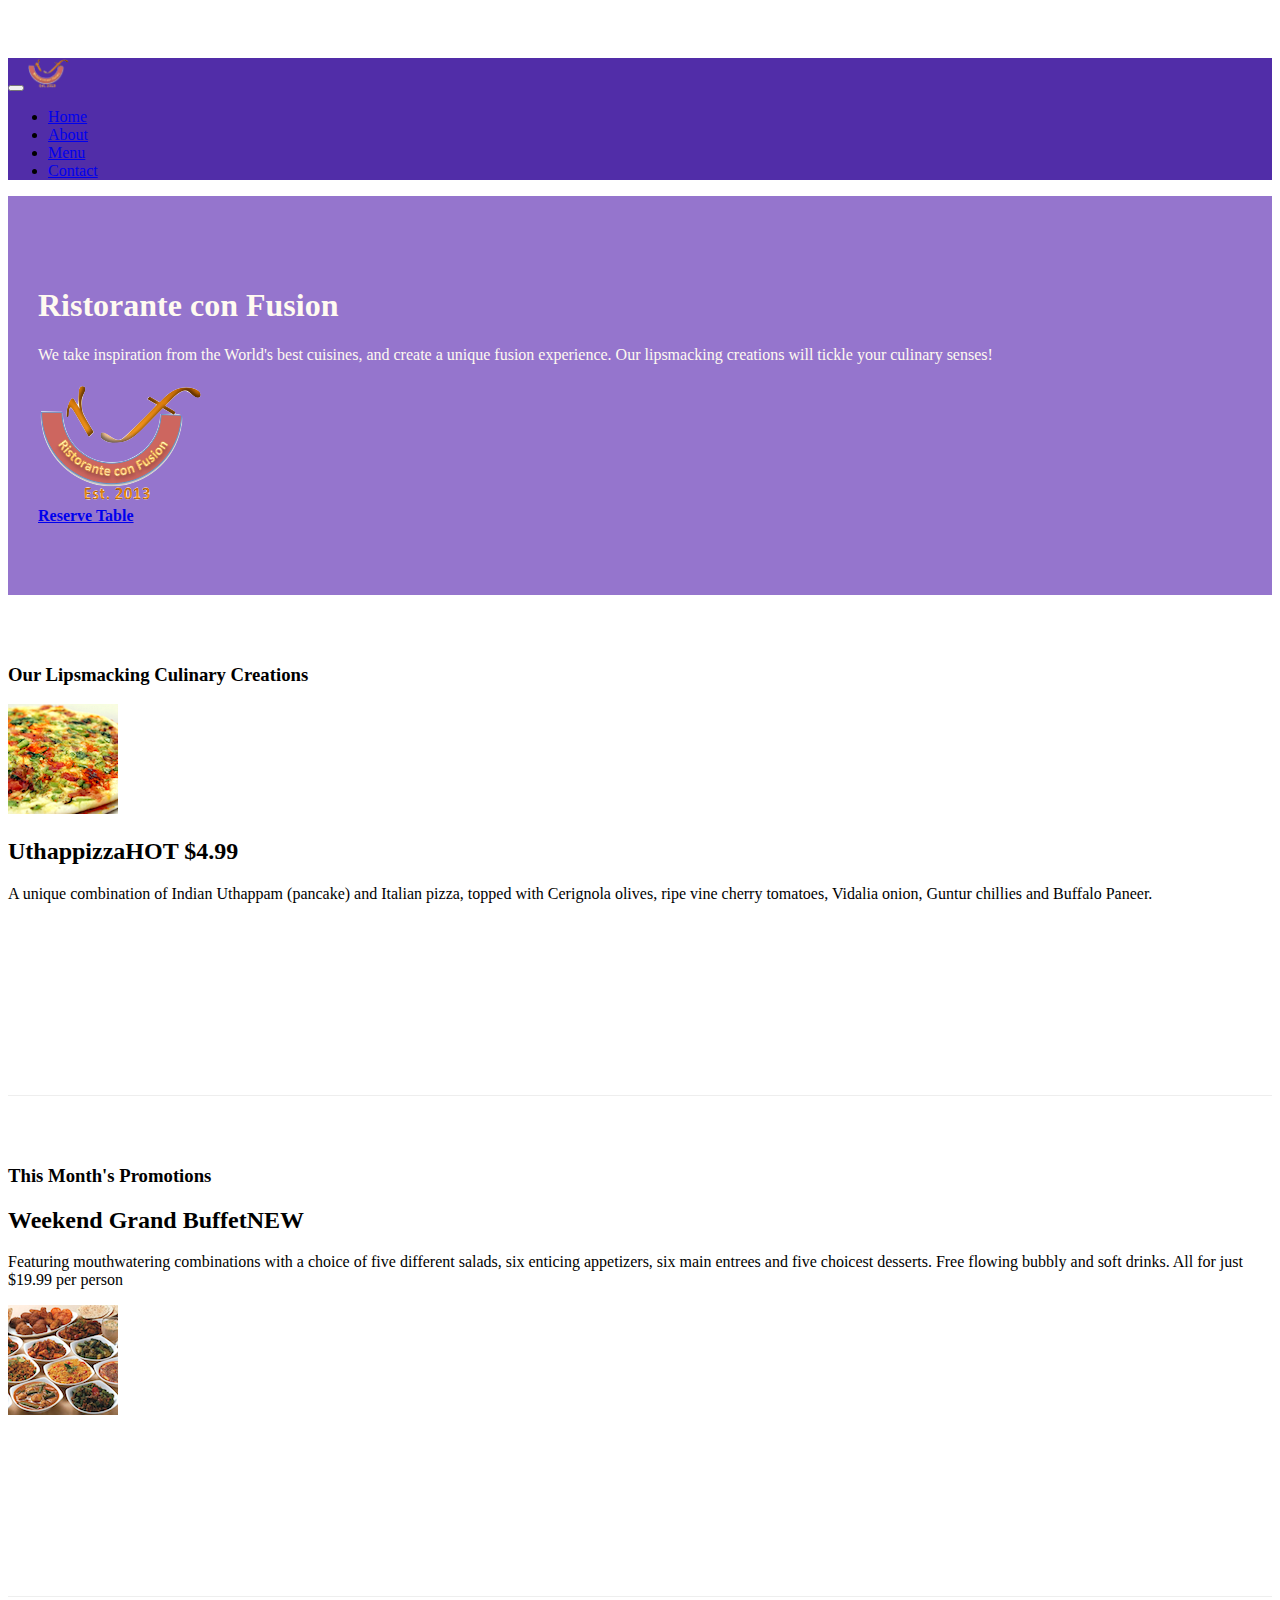
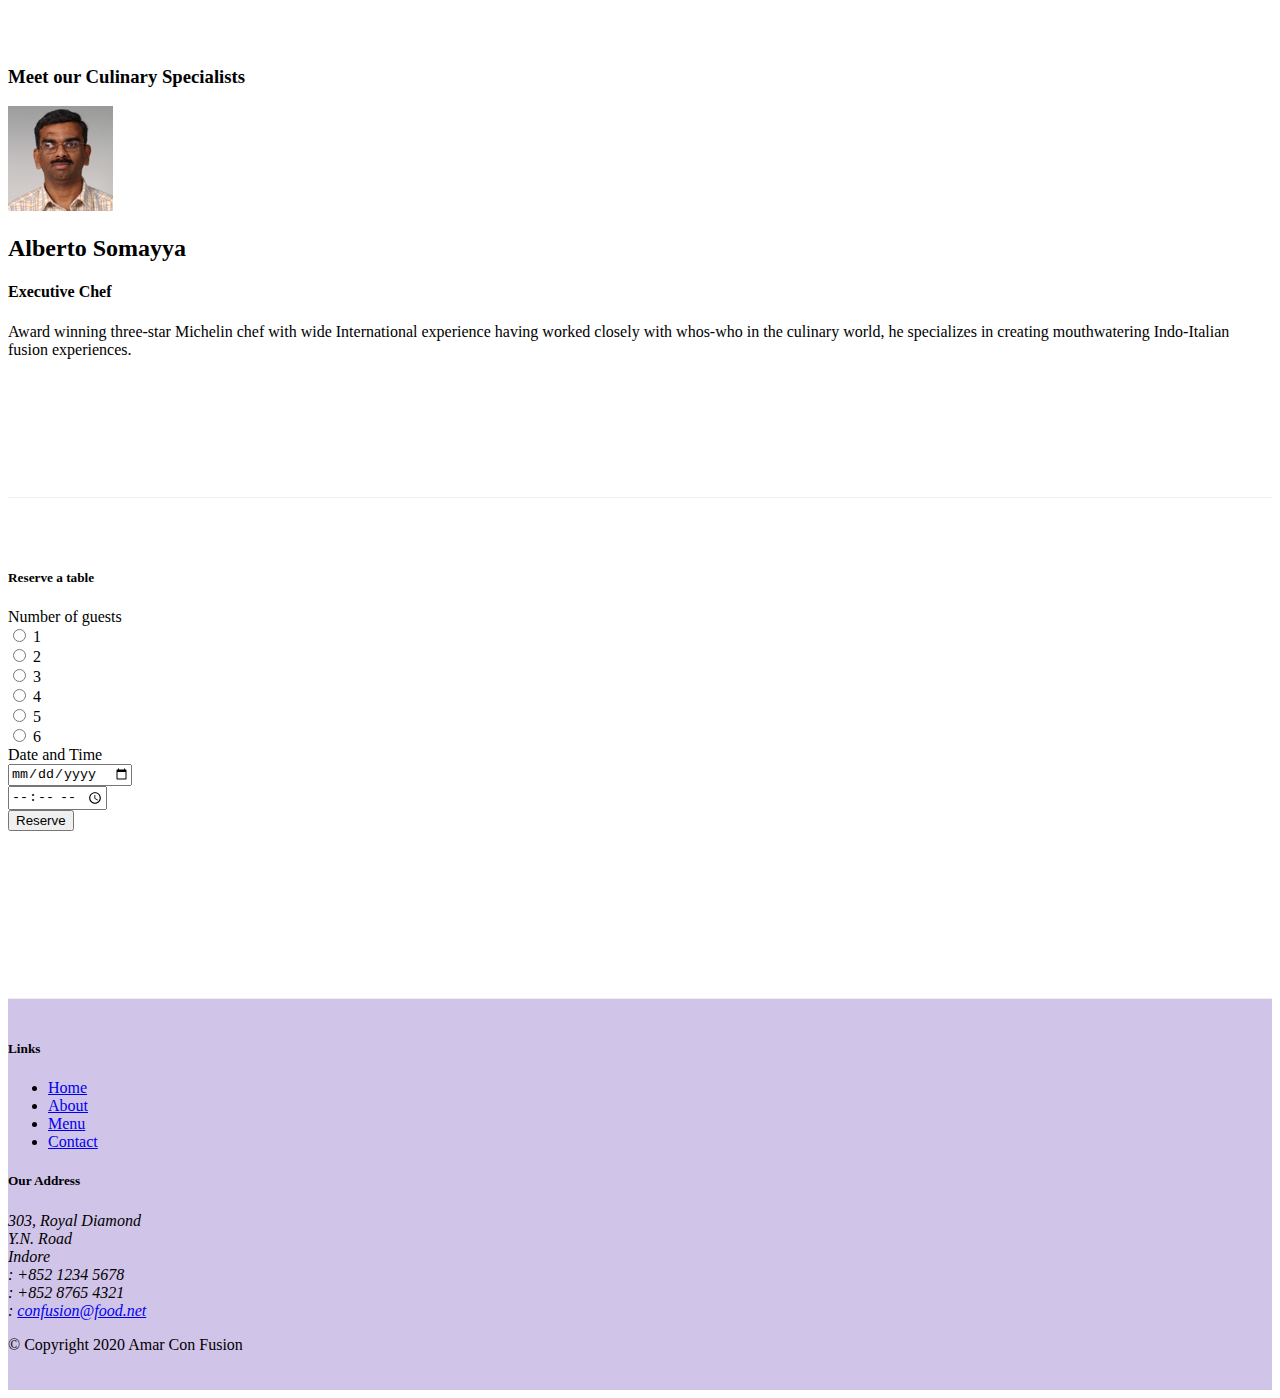
==== index.html @ c997f04a "tabs" ====
<!DOCTYPE html>
<html lang="en">
  <head>
    <title>Ristorante Con Fusion</title>
    <meta charset="utf-8" />
    <meta
      name="viewport"
      content="width=device-width, initial-scale=1, shrink-to-fit=no"
    />
    <meta http-equiv="x-ua-compatible" content="ie=edge" />

    <!-- Bootstrap CSS -->
    <link
      rel="stylesheet"
      href="node_modules/bootstrap/dist/css/bootstrap.min.css"
    />
    <link rel="stylesheet" href="css/styles.css" />
    <link
      rel="stylesheet"
      href="node_modules/font-awesome/css/font-awesome.min.css"
    />
    <link
      rel="stylesheet"
      href="node_modules/bootstrap-social/bootstrap-social.css"
    />
  </head>

  <body>
    <nav class="navbar navbar-dark navbar-expand-sm fixed-top">
      <div class="container">
        <button
          class="navbar-toggler"
          type="button"
          data-toggle="collapse"
          data-target="#Navbar"
        >
          <span class="navbar-toggle-icon"></span>
        </button>
        <a class="navbar-brand" href="#">
          <img src="img/logo.png" height="30" width="41" />
        </a>
        <div class="collapse navbar-collapse" id="Navbar">
          <ul class="navbar-nav mr-auto">
            <li class="nav-item active">
              <a class="nav-link" href="#"
                ><span class="fa fa-home fa-lg"></span>Home</a
              >
            </li>
            <li class="nav-item">
              <a class="nav-link" href="./aboutus.html"
                ><span class="fa fa-info fa-lg"></span>About</a
              >
            </li>
            <li class="nav-item">
              <a class="nav-link" href="#"
                ><span class="fa fa-list fa-lg"></span>Menu</a
              >
            </li>
            <li class="nav-item">
              <a class="nav-link" href="./contactus.html"
                ><span class="fa fa-address-card fa-lg"></span>Contact</a
              >
            </li>
          </ul>
        </div>
      </div>
    </nav>
    <header class="jumbotron">
      <div class="container">
        <div class="row row-header">
          <div class="col-12 col-sm-6">
            <h1>Ristorante con Fusion</h1>
            <p>
              We take inspiration from the World's best cuisines, and create a
              unique fusion experience. Our lipsmacking creations will tickle
              your culinary senses!
            </p>
          </div>
          <div class="col-12 col-sm align-self-center">
            <img src="img/logo.png" class="img-fluid" />
          </div>
          <div class="col-12 col-lg align-self-center btn-group">
            <a
              href="#reserveTableCard"
              role="button"
              class="btn btn-warning btn-block btn-sm py-3"
              ><strong style="font-size: 16px;">Reserve Table</strong></a
            >
          </div>
        </div>
      </div>
    </header>

    <div class="container">
      <div class="row row-content align-items-center">
        <div class="col-12 col-sm-4 order-sm-last col-md-3">
          <h3>Our Lipsmacking Culinary Creations</h3>
        </div>
        <div class="col col-sm order-sm-first col-md">
          <div class="media">
            <img
              class="d-flex mr-3 img-thumbnail align-self-center"
              src="img/uthappizza.png"
              alt="Uthappizza"
            />
            <div class="media-body">
              <h2 class="mt-0">
                Uthappizza<span class="badge badge-danger ml-1">HOT</span
                ><span class="badge badge-pill badge-secondary ml-1">
                  $4.99
                </span>
              </h2>
              <p class="d-none d-sm-block">
                A unique combination of Indian Uthappam (pancake) and Italian
                pizza, topped with Cerignola olives, ripe vine cherry tomatoes,
                Vidalia onion, Guntur chillies and Buffalo Paneer.
              </p>
            </div>
          </div>
        </div>
      </div>

      <div class="row row-content align-items-center">
        <div class="col-12 col-sm-4 col-md-3">
          <h3>This Month's Promotions</h3>
        </div>
        <div class="col col-sm col-md">
          <div class="media">
            <div class="media-body">
              <h2 class="mt-0">
                Weekend Grand Buffet<span class="badge badge-danger ml-1"
                  >NEW</span
                >
              </h2>
              <p class="d-none d-sm-block">
                Featuring mouthwatering combinations with a choice of five
                different salads, six enticing appetizers, six main entrees and
                five choicest desserts. Free flowing bubbly and soft drinks. All
                for just $19.99 per person
              </p>
            </div>
            <img
              src="img/buffet.png"
              alt="Buffet image"
              class="d-flex ml-3 img-thumbnail align-self-center"
            />
          </div>
        </div>
      </div>

      <div class="row row-content align-items-center">
        <div class="col-12 col-sm-4 order-sm-3 col-md-3">
          <h3>Meet our Culinary Specialists</h3>
        </div>
        <div class="col col-sm order-sm-2 col-md">
          <div class="media">
            <img
              src="img/alberto.png"
              alt="Alberto"
              class="d-flex mr-3 img-thumbnail align-self-center"
            />
            <div class="media-body">
              <h2 class="mt-0">Alberto Somayya</h2>
              <h4>Executive Chef</h4>
              <p class="d-none d-sm-block">
                Award winning three-star Michelin chef with wide International
                experience having worked closely with whos-who in the culinary
                world, he specializes in creating mouthwatering Indo-Italian
                fusion experiences.
              </p>
            </div>
          </div>
        </div>
      </div>

      <div class="row row-content justify-content-center">
        <div class="col-12 col-sm-8 offset-sm-4">
          <div class="card" id="reserveTableCard">
            <h5 class="card-header bg-warning text-white">
              Reserve a table
            </h5>
            <div class="card-body">
              <form action="#">
                <div class="form-group row">
                  <label for="" class="col-md-2 col-form-label"
                    >Number of guests</label
                  >
                  <div class="col-md-10">
                    <div class="form-check form-check-inline">
                      <input
                        class="form-check-input"
                        type="radio"
                        name="noOfGuests"
                        id="1"
                        value="table1"
                      />
                      <label class="form-check-label" for="1">1</label>
                    </div>
                    <div class="form-check form-check-inline">
                      <input
                        class="form-check-input"
                        type="radio"
                        name="noOfGuests"
                        id="2"
                        value="table2"
                      />
                      <label class="form-check-label" for="2">2</label>
                    </div>
                    <div class="form-check form-check-inline">
                      <input
                        class="form-check-input"
                        type="radio"
                        name="noOfGuests"
                        id="3"
                        value="table3"
                      />
                      <label class="form-check-label" for="3">3</label>
                    </div>
                    <div class="form-check form-check-inline">
                      <input
                        class="form-check-input"
                        type="radio"
                        name="noOfGuests"
                        id="4"
                        value="table4"
                      />
                      <label class="form-check-label" for="4">4</label>
                    </div>
                    <div class="form-check form-check-inline">
                      <input
                        class="form-check-input"
                        type="radio"
                        name="noOfGuests"
                        id="5"
                        value="table5"
                      />
                      <label class="form-check-label" for="5">5</label>
                    </div>
                    <div class="form-check form-check-inline">
                      <input
                        class="form-check-input"
                        type="radio"
                        name="noOfGuests"
                        id="6"
                        value="table6"
                      />
                      <label class="form-check-label" for="6">6</label>
                    </div>
                  </div>
                </div>
                <div class="form-group row">
                  <label for="" class="col-12 col-md-2 col-form-label"
                    >Date and Time</label
                  >
                  <div class="col-12 col-md-5">
                    <input
                      type="date"
                      id="date"
                      name="date"
                      class="form-control-inline"
                      placeholder="Date"
                    />
                  </div>
                  <div class="col-12 col-md-5">
                    <input
                      type="time"
                      id="time"
                      name="time"
                      class="form-control-inline"
                      placeholder="Time"
                    />
                  </div>
                </div>
                <div class="form-group row">
                  <div class="offset-md-2 col-md-10">
                    <button type="submit" class="btn btn-primary">
                      Reserve
                    </button>
                  </div>
                </div>
              </form>
            </div>
          </div>
        </div>
      </div>
    </div>

    <footer class="footer">
      <div class="container">
        <div class="row">
          <div class="col-4 offset-1 col-sm-2">
            <h5>Links</h5>
            <ul class="list-unstyled">
              <li><a href="#">Home</a></li>
              <li><a href="./aboutus.html">About</a></li>
              <li><a href="#">Menu</a></li>
              <li><a href="./contactus.html">Contact</a></li>
            </ul>
          </div>
          <div class="col-7 col-sm-5">
            <h5>Our Address</h5>
            <address>
              303, Royal Diamond<br />
              Y.N. Road<br />
              Indore<br />
              <i class="fa fa-phone fa-lg"></i>: +852 1234 5678<br />
              <i class="fa fa-fax fa-lg"></i>: +852 8765 4321<br />
              <i class="fa fa-envelope fa-lg"></i>:
              <a href="mailto:confusion@food.net">confusion@food.net</a>
            </address>
          </div>
          <div class="col-12 col-sm-4 align-self-center">
            <div class="text-center">
              <a
                class="btn btn-social-icon btn-google"
                href="http://google.com/+"
                ><i class="fa fa-google-plus"></i
              ></a>
              <a
                class="btn btn-social-icon btn-facebook"
                href="http://www.facebook.com/profile.php?id="
                ><i class="fa fa-facebook"></i
              ></a>
              <a
                class="btn btn-social-icon btn-linkedin"
                href="http://www.linkedin.com/in/"
                ><i class="fa fa-linkedin"></i
              ></a>
              <a
                class="btn btn-social-icon btn-twitter"
                href="http://twitter.com/"
                ><i class="fa fa-twitter"></i
              ></a>
              <a
                class="btn btn-social-icon btn-google"
                href="http://youtube.com/"
                ><i class="fa fa-youtube"></i
              ></a>
              <a class="btn btn-social-icon" href="mailto:"
                ><i class="fa fa-envelope-o"></i
              ></a>
            </div>
          </div>
        </div>
        <div class="row justify-content-center">
          <div class="col-auto">
            <p>© Copyright 2020 Amar Con Fusion</p>
          </div>
        </div>
      </div>
    </footer>
    <!-- jQuery first, then Popper.js, then Bootstrap JS. -->
    <script src="node_modules/jquery/dist/jquery.slim.min.js"></script>
    <script src="node_modules/popper.js/dist/umd/popper.min.js"></script>
    <script src="node_modules/bootstrap/dist/js/bootstrap.min.js"></script>
  </body>
</html>
---- css/styles.css ----
.row-header {
  margin: 0px auto;
  padding: 0px auto;
}

.row-content {
  margin: 0px auto;
  padding: 50px 0;
  border-bottom: 1px ridge;
  min-height: 400px;
}

.footer {
  background-color: #d1c4e9;
  margin: 0px auto;
  padding: 20px 0px;
}

.jumbotron {
  padding: 70px 30px;
  margin: 0px auto;
  background: #9575cd;
  color: floralwhite;
}

.address {
  font-size: 80%;
  margin: 0px;
  color: #0f0f0f;
}

body {
  padding: 50px 0px 0px 0px;
  z-index: 0;
  /* font-size: 10px; */
}

.navbar-dark {
  background-color: #512da8;
}

.tab-content {
  border-left: 1px solid #ddd;
  border-right: 1px solid #ddd;
  border-bottom: 1px solid #ddd;
  padding: 10px;
}
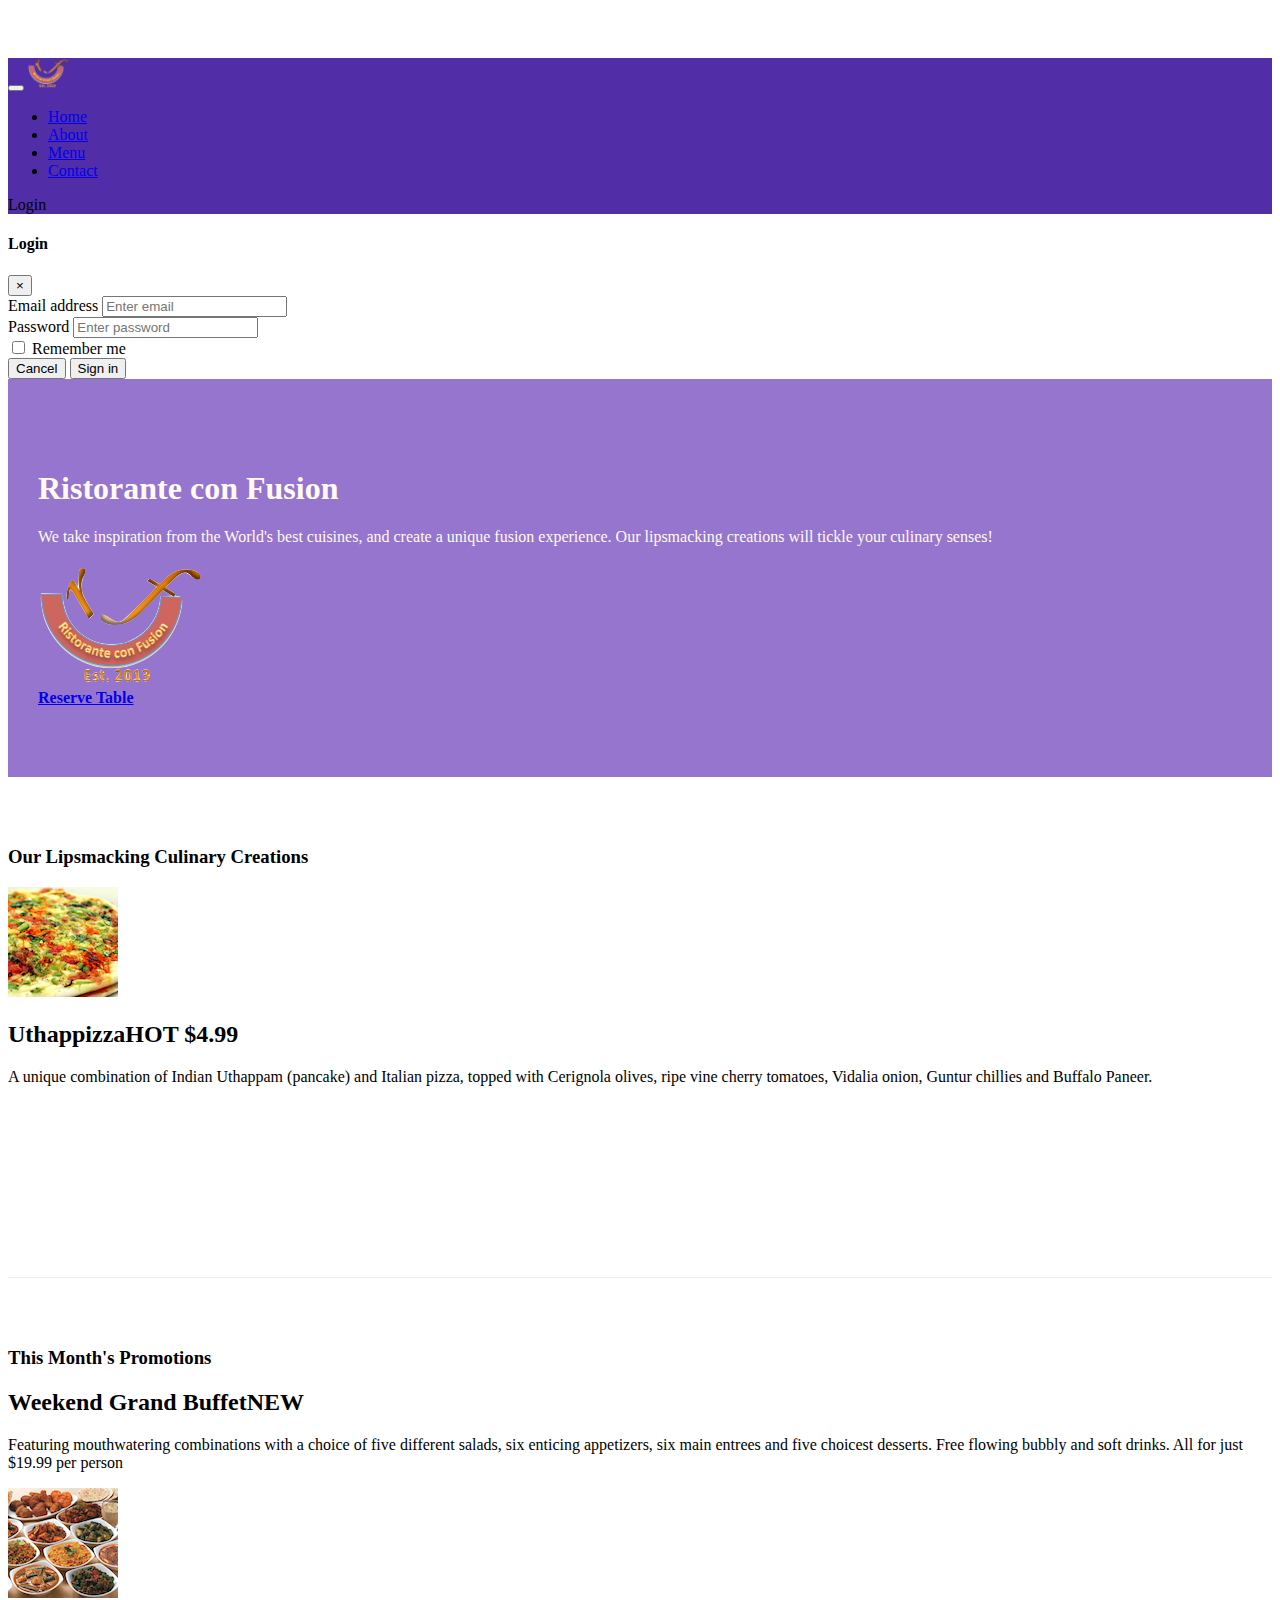
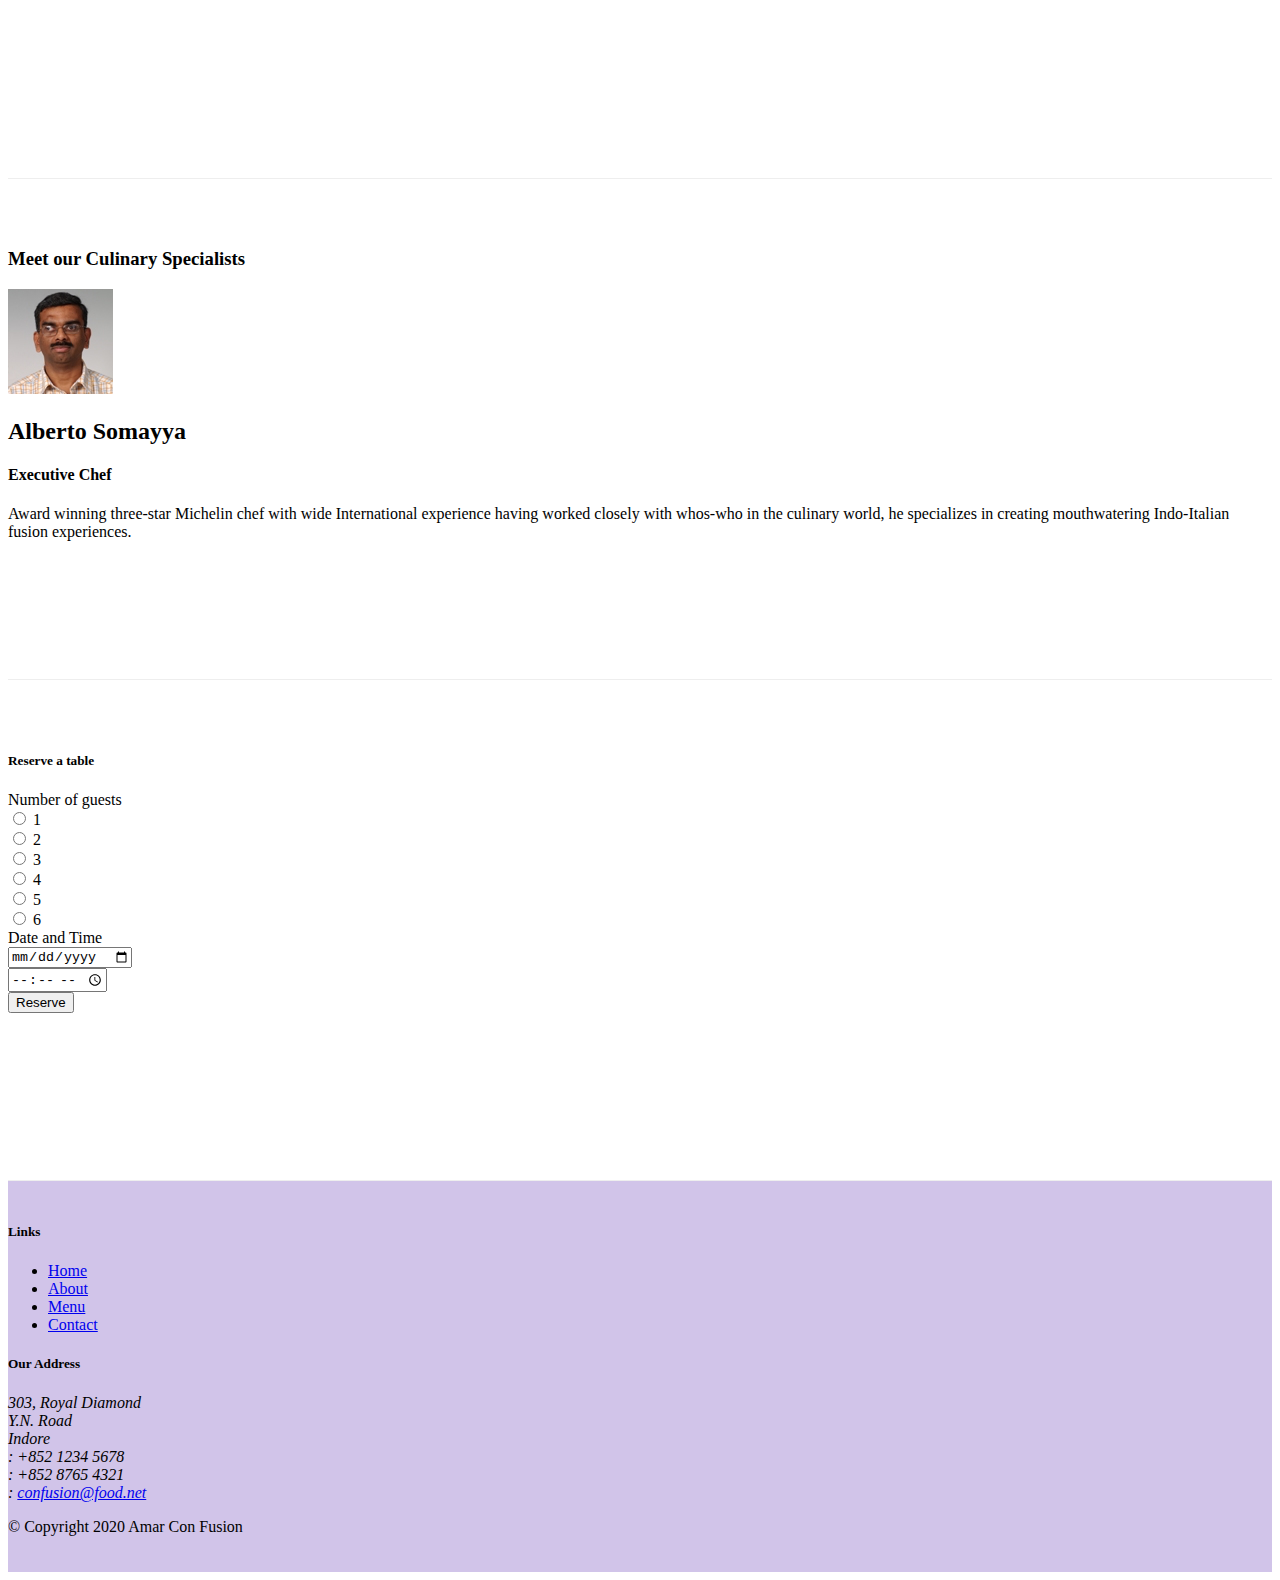
==== commit b26a39b6: "Tooltip and Modal" ====
--- a/index.html
+++ b/index.html
@@ -62,9 +62,74 @@
               >
             </li>
           </ul>
+          <span class="navbar-text">
+            <a
+              data-toggle="modal"
+              class="btn"
+              data-target="#loginmodal"
+              role="button"
+            >
+              <span class="fa fa-sign-in"></span>
+              Login
+            </a>
+          </span>
         </div>
       </div>
     </nav>
+    <div id="loginmodal" class="modal fade" role="dialog">
+      <div class="modal-dialog modal-lg" role="content">
+        <div class="modal-content">
+          <div class="modal-header">
+            <h4 class="modal-title">Login</h4>
+            <button type="button" class="close" data-dismiss="modal">
+              &times;
+            </button>
+          </div>
+          <div class="modal-body">
+            <form>
+              <div class="form-row">
+                <div class="form-group col-sm-4">
+                  <label class="sr-only" for="email3">Email address</label>
+                  <input
+                    type="email"
+                    class="form-control form-control-sm mr-1"
+                    id="email3"
+                    placeholder="Enter email"
+                  />
+                </div>
+                <div class="form-group col-sm-4">
+                  <label class="sr-only" for="password3">Password</label>
+                  <input
+                    type="password"
+                    class="form-control form-control-sm mr-1"
+                    id="password3"
+                    placeholder="Enter password"
+                  />
+                </div>
+                <div class="col-sm-auto">
+                  <div class="form-check">
+                    <input class="form-check-input" type="checkbox" />
+                    <label class="form-check-label">Remember me</label>
+                  </div>
+                </div>
+              </div>
+              <div class="form-row">
+                <button
+                  type="button"
+                  class="btn btn-secondary btn-sm ml-auto"
+                  data-dismiss="modal"
+                >
+                  Cancel
+                </button>
+                <button type="submit" class="btn btn-primary btn-sm ml-1">
+                  Sign in
+                </button>
+              </div>
+            </form>
+          </div>
+        </div>
+      </div>
+    </div>
     <header class="jumbotron">
       <div class="container">
         <div class="row row-header">
@@ -84,6 +149,10 @@
               href="#reserveTableCard"
               role="button"
               class="btn btn-warning btn-block btn-sm py-3"
+              data-toggle="tooltip"
+              data-html="true"
+              title="Or call us at <br> <strong> +91 7987727503</strong>"
+              data-placement="bottom"
               ><strong style="font-size: 16px;">Reserve Table</strong></a
             >
           </div>
@@ -353,5 +422,10 @@
     <script src="node_modules/jquery/dist/jquery.slim.min.js"></script>
     <script src="node_modules/popper.js/dist/umd/popper.min.js"></script>
     <script src="node_modules/bootstrap/dist/js/bootstrap.min.js"></script>
+    <script>
+      $(document).ready(() => {
+        $('[data-toggle="tooltip"]').tooltip();
+      });
+    </script>
   </body>
 </html>
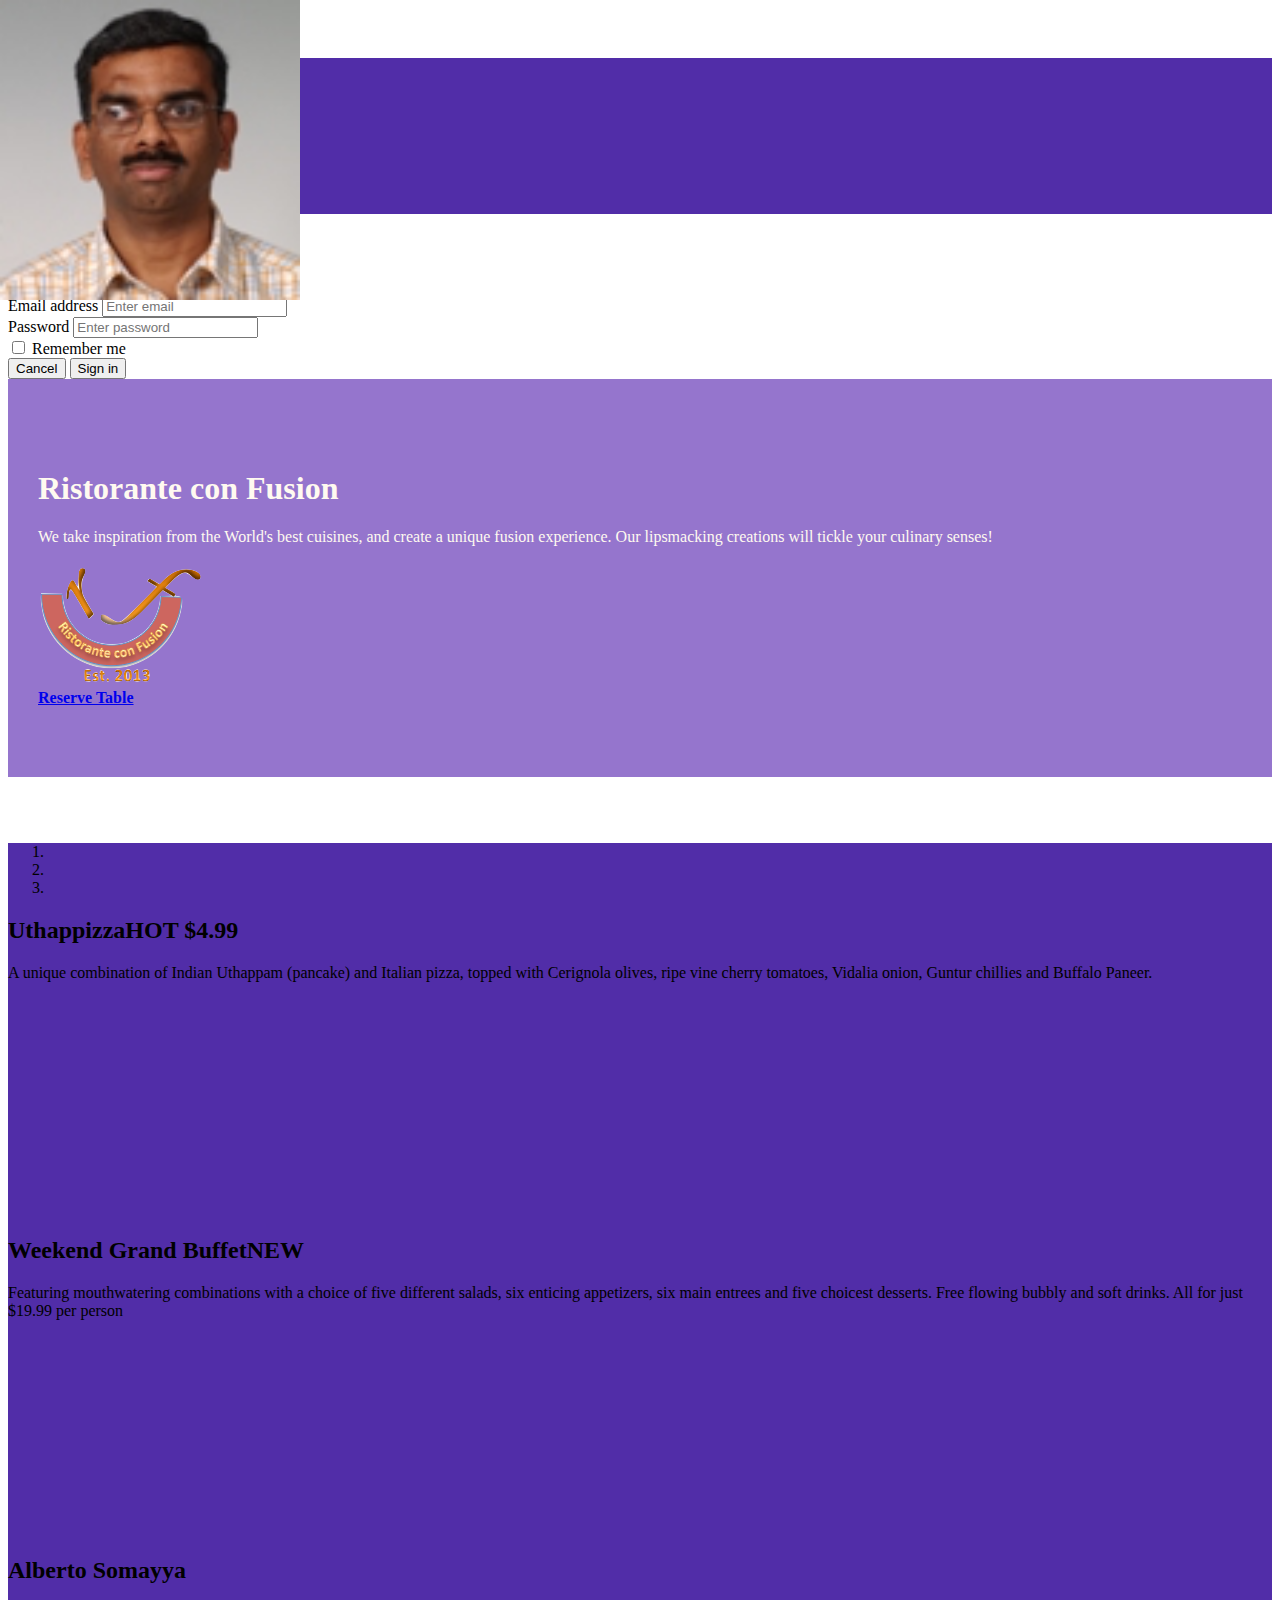
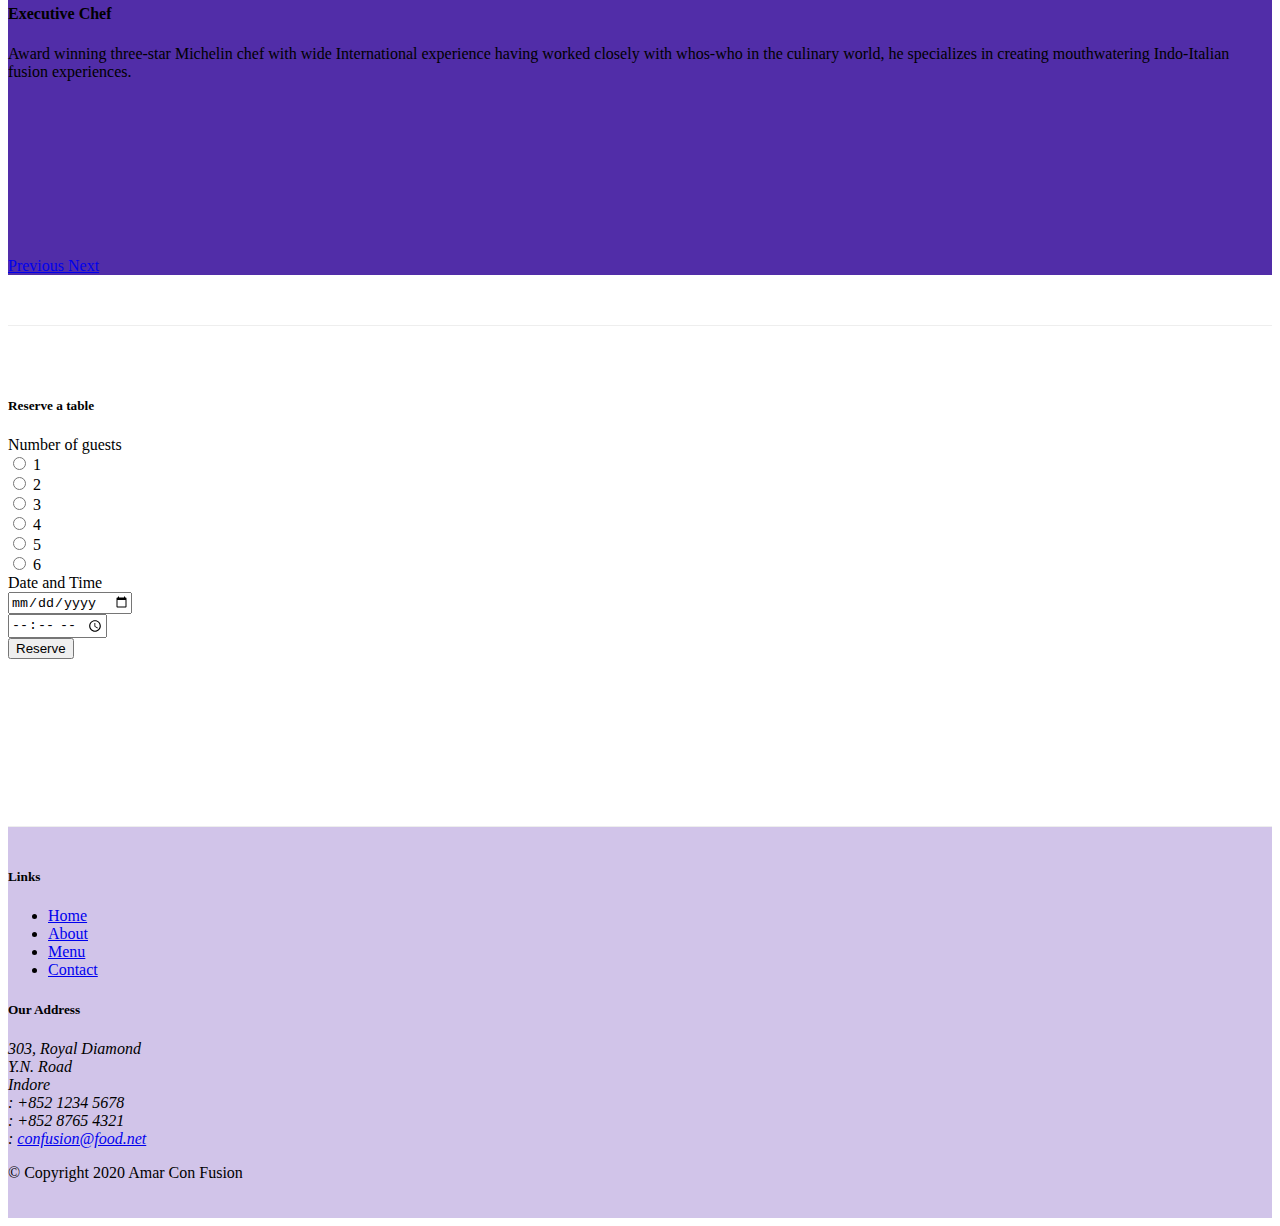
==== commit 8f607b70: "Carousel" ====
--- a/index.html
+++ b/index.html
@@ -161,83 +161,106 @@
     </header>
 
     <div class="container">
-      <div class="row row-content align-items-center">
-        <div class="col-12 col-sm-4 order-sm-last col-md-3">
-          <h3>Our Lipsmacking Culinary Creations</h3>
-        </div>
-        <div class="col col-sm order-sm-first col-md">
-          <div class="media">
-            <img
-              class="d-flex mr-3 img-thumbnail align-self-center"
-              src="img/uthappizza.png"
-              alt="Uthappizza"
-            />
-            <div class="media-body">
-              <h2 class="mt-0">
-                Uthappizza<span class="badge badge-danger ml-1">HOT</span
-                ><span class="badge badge-pill badge-secondary ml-1">
-                  $4.99
-                </span>
-              </h2>
-              <p class="d-none d-sm-block">
-                A unique combination of Indian Uthappam (pancake) and Italian
-                pizza, topped with Cerignola olives, ripe vine cherry tomatoes,
-                Vidalia onion, Guntur chillies and Buffalo Paneer.
-              </p>
+      <div class="row row-content">
+        <div class="col">
+          <div
+            id="carouselExampleCaptions"
+            class="carousel slide"
+            data-ride="carousel"
+          >
+            <ol class="carousel-indicators">
+              <li
+                data-target="#carouselExampleCaptions"
+                data-slide-to="0"
+                class="active"
+              ></li>
+              <li data-target="#carouselExampleCaptions" data-slide-to="1"></li>
+              <li data-target="#carouselExampleCaptions" data-slide-to="2"></li>
+            </ol>
+            <div class="carousel-inner">
+              <div class="carousel-item active">
+                <img
+                  class="d-block img-fluid"
+                  src="img/uthappizza.png"
+                  alt="Uthappizza"
+                />
+                <div class="carousel-caption d-none d-md-block">
+                  <h2>
+                    Uthappizza<span class="badge badge-danger ml-1">HOT</span
+                    ><span class="badge badge-pill badge-secondary ml-1">
+                      $4.99
+                    </span>
+                  </h2>
+                  <p class="d-none d-sm-block">
+                    A unique combination of Indian Uthappam (pancake) and
+                    Italian pizza, topped with Cerignola olives, ripe vine
+                    cherry tomatoes, Vidalia onion, Guntur chillies and Buffalo
+                    Paneer.
+                  </p>
+                </div>
+              </div>
+              <div class="carousel-item">
+                <img
+                  src="img/buffet.png"
+                  alt="Buffet image"
+                  class="d-block img-fluid"
+                />
+                <div class="carousel-caption d-none d-md-block">
+                  <h2>
+                    Weekend Grand Buffet<span class="badge badge-danger ml-1"
+                      >NEW</span
+                    >
+                  </h2>
+                  <p class="d-none d-sm-block">
+                    Featuring mouthwatering combinations with a choice of five
+                    different salads, six enticing appetizers, six main entrees
+                    and five choicest desserts. Free flowing bubbly and soft
+                    drinks. All for just $19.99 per person
+                  </p>
+                </div>
+              </div>
+              <div class="carousel-item">
+                <img
+                  src="img/alberto.png"
+                  alt="Alberto"
+                  class="d-block img-fluid"
+                />
+                <div class="carousel-caption d-none d-md-block">
+                  <h2>Alberto Somayya</h2>
+                  <h4>Executive Chef</h4>
+                  <p class="d-none d-sm-block">
+                    Award winning three-star Michelin chef with wide
+                    International experience having worked closely with whos-who
+                    in the culinary world, he specializes in creating
+                    mouthwatering Indo-Italian fusion experiences.
+                  </p>
+                </div>
+              </div>
             </div>
-          </div>
-        </div>
-      </div>
-
-      <div class="row row-content align-items-center">
-        <div class="col-12 col-sm-4 col-md-3">
-          <h3>This Month's Promotions</h3>
-        </div>
-        <div class="col col-sm col-md">
-          <div class="media">
-            <div class="media-body">
-              <h2 class="mt-0">
-                Weekend Grand Buffet<span class="badge badge-danger ml-1"
-                  >NEW</span
-                >
-              </h2>
-              <p class="d-none d-sm-block">
-                Featuring mouthwatering combinations with a choice of five
-                different salads, six enticing appetizers, six main entrees and
-                five choicest desserts. Free flowing bubbly and soft drinks. All
-                for just $19.99 per person
-              </p>
-            </div>
-            <img
-              src="img/buffet.png"
-              alt="Buffet image"
-              class="d-flex ml-3 img-thumbnail align-self-center"
-            />
-          </div>
-        </div>
-      </div>
-
-      <div class="row row-content align-items-center">
-        <div class="col-12 col-sm-4 order-sm-3 col-md-3">
-          <h3>Meet our Culinary Specialists</h3>
-        </div>
-        <div class="col col-sm order-sm-2 col-md">
-          <div class="media">
-            <img
-              src="img/alberto.png"
-              alt="Alberto"
-              class="d-flex mr-3 img-thumbnail align-self-center"
-            />
-            <div class="media-body">
-              <h2 class="mt-0">Alberto Somayya</h2>
-              <h4>Executive Chef</h4>
-              <p class="d-none d-sm-block">
-                Award winning three-star Michelin chef with wide International
-                experience having worked closely with whos-who in the culinary
-                world, he specializes in creating mouthwatering Indo-Italian
-                fusion experiences.
-              </p>
-            </div>
+            <a
+              class="carousel-control-prev"
+              href="#carouselExampleCaptions"
+              role="button"
+              data-slide="prev"
+            >
+              <span
+                class="carousel-control-prev-icon"
+                aria-hidden="true"
+              ></span>
+              <span class="sr-only">Previous</span>
+            </a>
+            <a
+              class="carousel-control-next"
+              href="#carouselExampleCaptions"
+              role="button"
+              data-slide="next"
+            >
+              <span
+                class="carousel-control-next-icon"
+                aria-hidden="true"
+              ></span>
+              <span class="sr-only">Next</span>
+            </a>
           </div>
         </div>
       </div>
--- a/css/styles.css
+++ b/css/styles.css
@@ -45,3 +45,18 @@
   border-bottom: 1px solid #ddd;
   padding: 10px;
 }
+
+.carousel {
+  background: #512da8;
+}
+
+.carousel-item {
+  height: 300px;
+}
+
+.carousel-item img {
+  position: absolute;
+  top: 0;
+  left: 0;
+  min-height: 300px;
+}
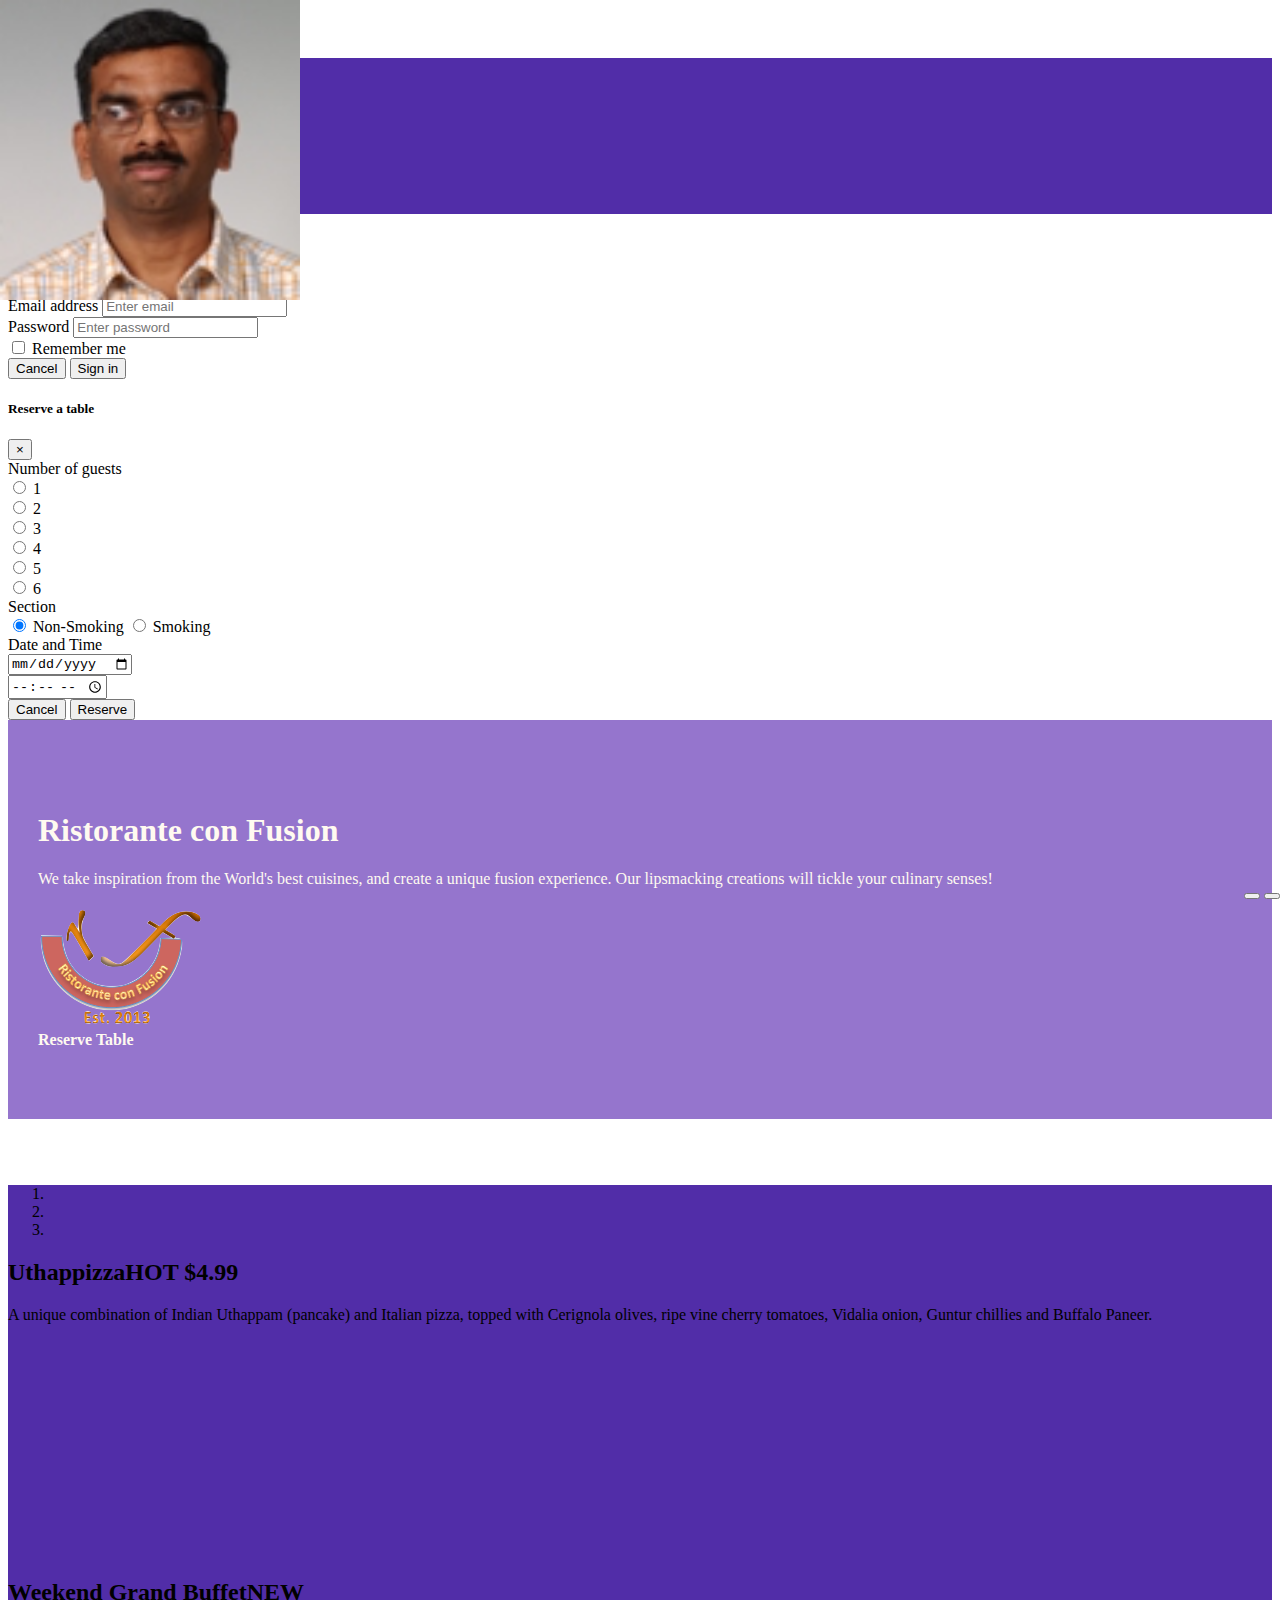
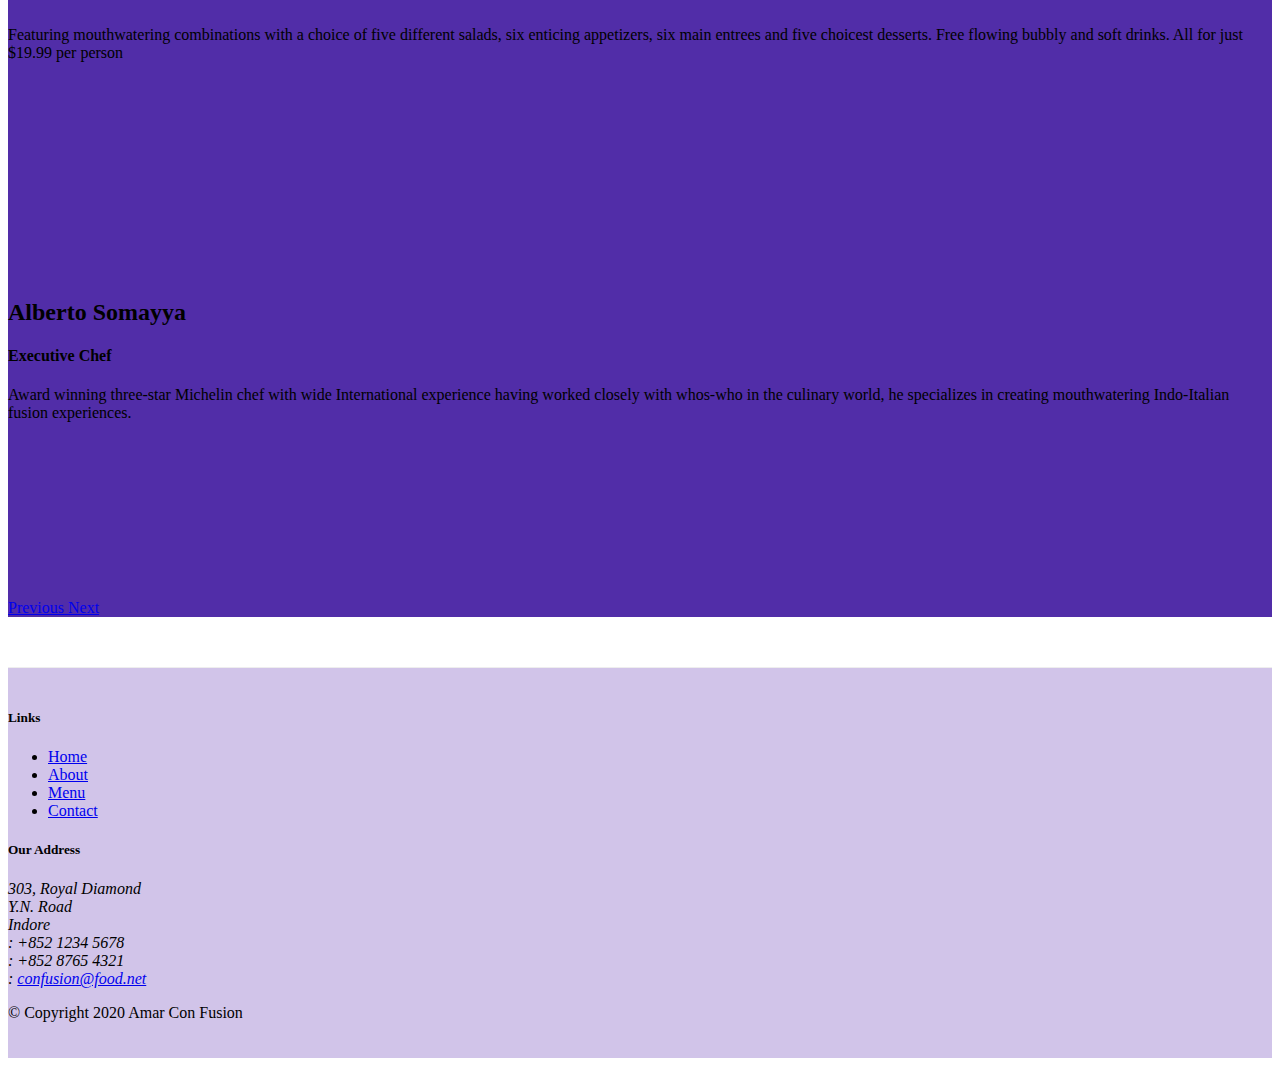
==== commit 8519da4e: "Bootstrap Jquery" ====
--- a/index.html
+++ b/index.html
@@ -130,6 +130,152 @@
         </div>
       </div>
     </div>
+    <div id="reserveTableModal" class="modal fade" role="dialog">
+      <div class="modal-dialog" role="content">
+        <div class="modal-content">
+          <div class="modal-header">
+            <h5 class="modal-title" id="reserveTableHeader">Reserve a table</h5>
+            <button type="button" class="close" data-dismiss="modal" aria-label="Close">
+              <span aria-hidden="true">&times;</span>
+            </button>
+          </div>
+          <div class="modal-body">
+            <form action="#">
+              <div class="form-group row">
+                <label for="" class="col-md-3 col-form-label"
+                  >Number of guests</label
+                >
+                <div class="col-md-9">
+                  <div class="form-check form-check-inline">
+                    <input
+                      class="form-check-input"
+                      type="radio"
+                      name="noOfGuests"
+                      id="1"
+                      value="table1"
+                    />
+                    <label class="form-check-label" for="1">1</label>
+                  </div>
+                  <div class="form-check form-check-inline">
+                    <input
+                      class="form-check-input"
+                      type="radio"
+                      name="noOfGuests"
+                      id="2"
+                      value="table2"
+                    />
+                    <label class="form-check-label" for="2">2</label>
+                  </div>
+                  <div class="form-check form-check-inline">
+                    <input
+                      class="form-check-input"
+                      type="radio"
+                      name="noOfGuests"
+                      id="3"
+                      value="table3"
+                    />
+                    <label class="form-check-label" for="3">3</label>
+                  </div>
+                  <div class="form-check form-check-inline">
+                    <input
+                      class="form-check-input"
+                      type="radio"
+                      name="noOfGuests"
+                      id="4"
+                      value="table4"
+                    />
+                    <label class="form-check-label" for="4">4</label>
+                  </div>
+                  <div class="form-check form-check-inline">
+                    <input
+                      class="form-check-input"
+                      type="radio"
+                      name="noOfGuests"
+                      id="5"
+                      value="table5"
+                    />
+                    <label class="form-check-label" for="5">5</label>
+                  </div>
+                  <div class="form-check form-check-inline">
+                    <input
+                      class="form-check-input"
+                      type="radio"
+                      name="noOfGuests"
+                      id="6"
+                      value="table6"
+                    />
+                    <label class="form-check-label" for="6">6</label>
+                  </div>
+                </div>
+              </div>
+              <div class="form-group row">
+                <label for="section" class="col-12 col-md-3 col-form-label"
+                  >Section</label
+                >
+                <div class="col-12 col-md-9">
+                  <div
+                    class="btn-group btn-group-toggle"
+                    data-toggle="buttons"
+                  >
+                    <label class="btn btn-success active">
+                      <input
+                        type="radio"
+                        name="nonSmoking"
+                        id="nonSmoking"
+                        checked
+                      />
+                      Non-Smoking
+                    </label>
+                    <label class="btn btn-danger">
+                      <input type="radio" name="smoking" id="smoking" />
+                      Smoking
+                    </label>
+                  </div>
+                </div>
+              </div>
+              <div class="form-group row">
+                <label for="" class="col-12 col-md-2 col-form-label"
+                  >Date and Time</label
+                >
+                <div class="col-12 col-md-5">
+                  <input
+                    type="date"
+                    id="date"
+                    name="date"
+                    class="form-control-inline"
+                    placeholder="Date"
+                  />
+                </div>
+                <div class="col-12 col-md-5">
+                  <input
+                    type="time"
+                    id="time"
+                    name="time"
+                    class="form-control-inline"
+                    placeholder="Time"
+                  />
+                </div>
+              </div>
+              <div class="form-group row">
+                <div class="offset-md-2 col-md-10">
+                  <button
+                  type="button"
+                  class="btn btn-secondary ml-auto"
+                  data-dismiss="modal"
+                >
+                  Cancel
+                </button>
+                  <button type="submit" class="btn btn-primary">
+                    Reserve
+                  </button>
+                  
+                </div>
+              </div>
+            </form>
+          </div>
+        </div>
+      </div>
+    </div>
     <header class="jumbotron">
       <div class="container">
         <div class="row row-header">
@@ -146,13 +292,10 @@
           </div>
           <div class="col-12 col-lg align-self-center btn-group">
             <a
-              href="#reserveTableCard"
               role="button"
               class="btn btn-warning btn-block btn-sm py-3"
-              data-toggle="tooltip"
-              data-html="true"
-              title="Or call us at <br> <strong> +91 7987727503</strong>"
-              data-placement="bottom"
+              data-toggle="modal"
+              data-target="#reserveTableModal"
               ><strong style="font-size: 16px;">Reserve Table</strong></a
             >
           </div>
@@ -164,7 +307,7 @@
       <div class="row row-content">
         <div class="col">
           <div
-            id="carouselExampleCaptions"
+            id="mycarousel"
             class="carousel slide"
             data-ride="carousel"
           >
@@ -261,121 +404,19 @@
               ></span>
               <span class="sr-only">Next</span>
             </a>
+            <div class="btn-group" id="carouselButton">
+              <button class="btn btn-danger btn-sm" id="carousel-pause">
+                <span class="fa fa-pause"></span>
+              </button>
+              <button class="btn btn-danger btn-sm" id="carousel-play">
+                <span class="fa fa-play"></span>
+              </button>
+            </div>
           </div>
         </div>
       </div>
 
-      <div class="row row-content justify-content-center">
-        <div class="col-12 col-sm-8 offset-sm-4">
-          <div class="card" id="reserveTableCard">
-            <h5 class="card-header bg-warning text-white">
-              Reserve a table
-            </h5>
-            <div class="card-body">
-              <form action="#">
-                <div class="form-group row">
-                  <label for="" class="col-md-2 col-form-label"
-                    >Number of guests</label
-                  >
-                  <div class="col-md-10">
-                    <div class="form-check form-check-inline">
-                      <input
-                        class="form-check-input"
-                        type="radio"
-                        name="noOfGuests"
-                        id="1"
-                        value="table1"
-                      />
-                      <label class="form-check-label" for="1">1</label>
-                    </div>
-                    <div class="form-check form-check-inline">
-                      <input
-                        class="form-check-input"
-                        type="radio"
-                        name="noOfGuests"
-                        id="2"
-                        value="table2"
-                      />
-                      <label class="form-check-label" for="2">2</label>
-                    </div>
-                    <div class="form-check form-check-inline">
-                      <input
-                        class="form-check-input"
-                        type="radio"
-                        name="noOfGuests"
-                        id="3"
-                        value="table3"
-                      />
-                      <label class="form-check-label" for="3">3</label>
-                    </div>
-                    <div class="form-check form-check-inline">
-                      <input
-                        class="form-check-input"
-                        type="radio"
-                        name="noOfGuests"
-                        id="4"
-                        value="table4"
-                      />
-                      <label class="form-check-label" for="4">4</label>
-                    </div>
-                    <div class="form-check form-check-inline">
-                      <input
-                        class="form-check-input"
-                        type="radio"
-                        name="noOfGuests"
-                        id="5"
-                        value="table5"
-                      />
-                      <label class="form-check-label" for="5">5</label>
-                    </div>
-                    <div class="form-check form-check-inline">
-                      <input
-                        class="form-check-input"
-                        type="radio"
-                        name="noOfGuests"
-                        id="6"
-                        value="table6"
-                      />
-                      <label class="form-check-label" for="6">6</label>
-                    </div>
-                  </div>
-                </div>
-                <div class="form-group row">
-                  <label for="" class="col-12 col-md-2 col-form-label"
-                    >Date and Time</label
-                  >
-                  <div class="col-12 col-md-5">
-                    <input
-                      type="date"
-                      id="date"
-                      name="date"
-                      class="form-control-inline"
-                      placeholder="Date"
-                    />
-                  </div>
-                  <div class="col-12 col-md-5">
-                    <input
-                      type="time"
-                      id="time"
-                      name="time"
-                      class="form-control-inline"
-                      placeholder="Time"
-                    />
-                  </div>
-                </div>
-                <div class="form-group row">
-                  <div class="offset-md-2 col-md-10">
-                    <button type="submit" class="btn btn-primary">
-                      Reserve
-                    </button>
-                  </div>
-                </div>
-              </form>
-            </div>
-          </div>
-        </div>
-      </div>
-    </div>
+      
 
     <footer class="footer">
       <div class="container">
@@ -446,9 +487,15 @@
     <script src="node_modules/popper.js/dist/umd/popper.min.js"></script>
     <script src="node_modules/bootstrap/dist/js/bootstrap.min.js"></script>
     <script>
-      $(document).ready(() => {
-        $('[data-toggle="tooltip"]').tooltip();
+      $(document).ready(function(){
+          $("#mycarousel").carousel( { interval: 2000 } );
+          $("#carousel-pause").click(function(){
+              $("#mycarousel").carousel('pause');
+          });
+          $("#carousel-play").click(function(){
+              $("#mycarousel").carousel('cycle');
+          });
       });
-    </script>
+  </script>
   </body>
 </html>
--- a/css/styles.css
+++ b/css/styles.css
@@ -60,3 +60,10 @@
   left: 0;
   min-height: 300px;
 }
+
+#carouselButton {
+  right: 0;
+  position: absolute;
+  bottom: 0;
+  z-index: 1;
+}
